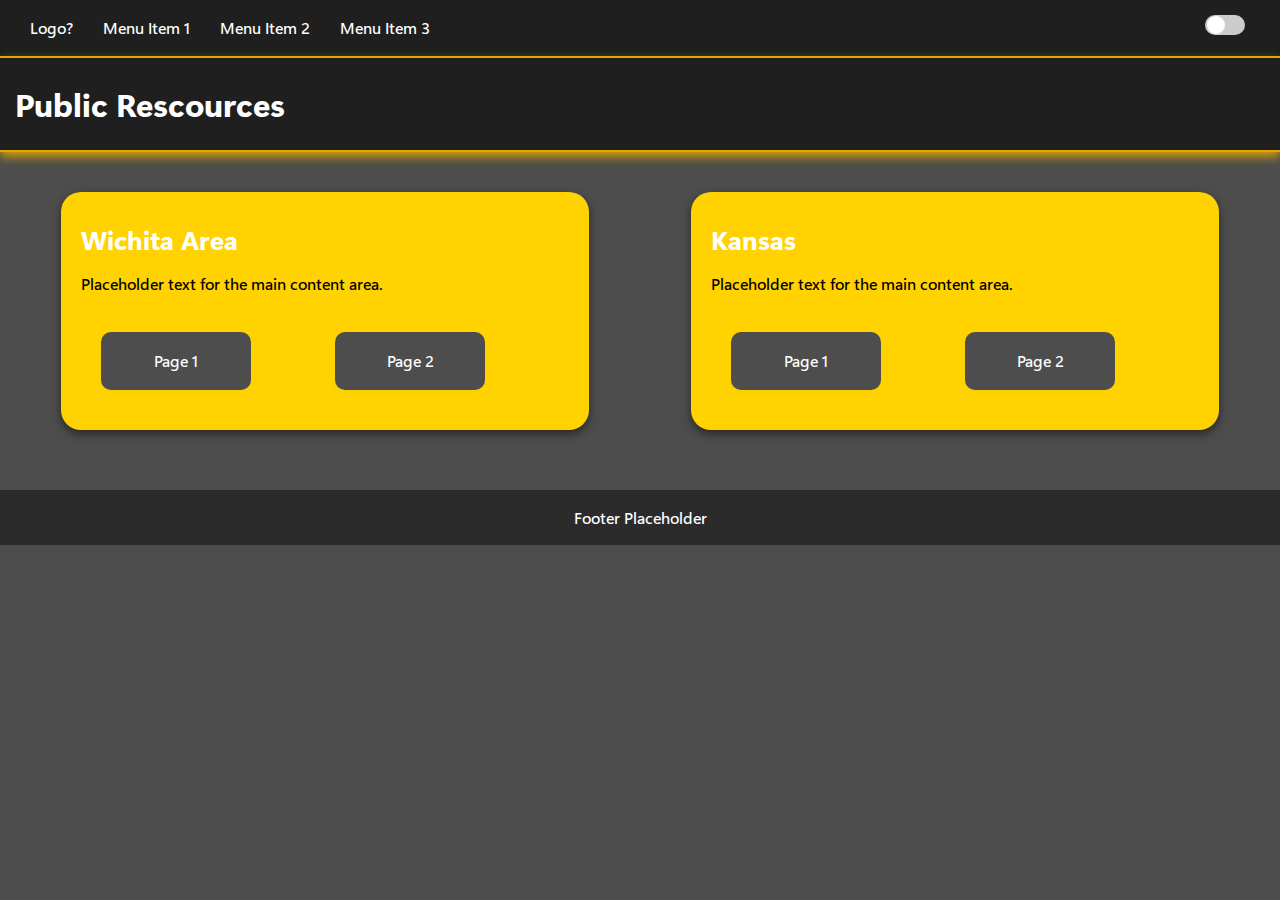
==== page/advocacy.html @ 4ef45a82 "advocacy page" ====
<!DOCTYPE html>
<html lang="en">
<head>
    <meta charset="UTF-8">
    <meta name="viewport" content="width=device-width, initial-scale=1.0">
    <title>Advocacy</title>
    <link rel="stylesheet" href="../style.css">
</head>

<body class="theme-container">
    <div class="navbar">
        <span><a href="../index.html">Logo?</a></span>
        <span>Menu Item 1</span>
        <span>Menu Item 2</span>
        <span>Menu Item 3</span>
        <label class="theme-toggle">
            <input type="checkbox" id="dark-mode-toggle">
            <span class="slider"></span>
        </label>
    </div>
    <div class="navbar">
        <h1>Public Rescources</h1>
    </div>
    <div class="grid">
        <div class="container">
            <h2>Wichita Area</h2>
            <p>Placeholder text for the main content area.</p>
            <div class="grid">
                <div class="grid-item">Page 1</div>
                <div class="grid-item">Page 2</div>
            </div>
        </div>
        <div class="container">
            <h2>Kansas</h2>
            <p>Placeholder text for the main content area.</p>
                <div class="grid">
                    <div class="grid-item">Page 1</div>
                    <div class="grid-item">Page 2</div>
                </div>
        </div>
    </div>
    <div class="footer">Footer Placeholder</div>
</body>
</html>
---- style.css ----
@import url('font/font.css');

:root{
   --yellow: #ffd200;
   --hover: #e3a700;
   --grey: #2b2b2b;
   --dark: #1f1f1f;
   --light: #4d4d4d;
   --navy: #1b1c26;
}

body {
   background-color: var(--light);
   margin: 0 auto;
   font-family: 'Segoe UI Variable Text','Segoe UI','Open Sans', sans-serif; /* personal favorite, adjustable later */
   line-height: 1.6;
   color: black;
}

h1, h2, h3, h4, h5, h6 {
    font-family: 'Segoe UI Variable Display','Segoe UI','Open Sans', sans-serif;
    margin: 12px 0;
    line-height: 1.2;
    text-shadow: #000000;
}   h1 { font-size: 2em; }
    h2 { font-size: 1.6em; }
    h3 { font-size: 1.4em; }
    
.navbar {
    background-color: var(--dark);
    display: flex;
    color: white;
    padding: 15px;
    text-align: center;
    box-shadow: 0px 4px 10px #e3a700;
    border-bottom: 2px solid #e3a700;
} .navbar span {
   margin: 0 15px;
} .navbar a, h1, h2 {
    color:white !important;
    text-decoration: none;
} .navbar a:hover {
    text-decoration: underline;
    text-decoration-color: #e3a700;
}

.hero {
    background-color: var(--grey);
    color: white;
    padding: 50px 20px;
    text-align: center;
    box-shadow: 0px 4px 10px #e3a700;
}
.container {
    width: 80%;
    margin: 20px auto;
    padding: 20px;
    background: var(--yellow);
    color: black !important;
    box-shadow: 0px 4px 10px rgba(0, 0, 0, 0.5);
    border-radius: 20px;

}
.grid {
    display:grid;
    grid-template-columns: repeat(auto-fit, minmax(200px, 1fr));
    gap: 20px;
    padding: 20px;
}
.grid-item {
    background: var(--light);
    color: white;
    padding: 1em;
    text-align: center;
    border-width: 10px;
    border-color: white;
    border-radius: 10px;
    box-shadow: -2px 5px 5px rgba(0, 0, 0, 0.01);
    box-sizing: border-box;
    max-width: 150px;
}
.footer {
    background-color: var(--grey);
    color: white;
    text-align: center;
    padding: 15px;
    margin-top: 20px;
}

caption {
    color: black;
    font-size: 1em;
}

main {
    margin: auto;
    max-width: 800px;
    color: white;
    padding: 10px;
}


/* Dark Mode Toggle Styles */
.theme-toggle {
    position: absolute;
    right: 20px;
    top: 15px;
    display: flex;
    align-items: center;
    cursor: pointer;
}

.theme-toggle input {
    display: none;
}

.theme-toggle .slider {
    width: 40px;
    height: 20px;
    background: #ccc;
    border-radius: 20px;
    position: relative;
    transition: background 0.3s;
}

.theme-toggle .slider::before {
    content: "";
    position: absolute;
    width: 18px;
    height: 18px;
    background: white;
    border-radius: 50%;
    top: 1px;
    left: 2px;
    transition: transform 0.3s;
}

/* toggle animation */
#dark-mode-toggle:checked + .slider {
    background: #ffd200;
}

#dark-mode-toggle:checked + .slider::before {
    transform: translateX(20px);
} 

body:has(#dark-mode-toggle:checked) {
    background-color: #000;
    color: white;
}

body:has(#dark-mode-toggle:checked) .navbar {
    background-color: #222;
    border-bottom-color: #ffd200;
    box-shadow: 0px 4px 10px #ffd200;
}

body:has(#dark-mode-toggle:checked) .hero {
    background-color: #222;
    color: #ffd200;
}

body:has(#dark-mode-toggle:checked) .container {
    background: #1e1e1e;
    color:white !important;
    border: 2px solid white;
    box-shadow: 0 0 10px rgba(255, 255, 255, 0.1);
}

body:has(#dark-mode-toggle:checked) .grid-item {
    background: var(--yellow);
    color:black;
}

body:has(#dark-mode-toggle:checked) .footer {
    background-color: #222;
}
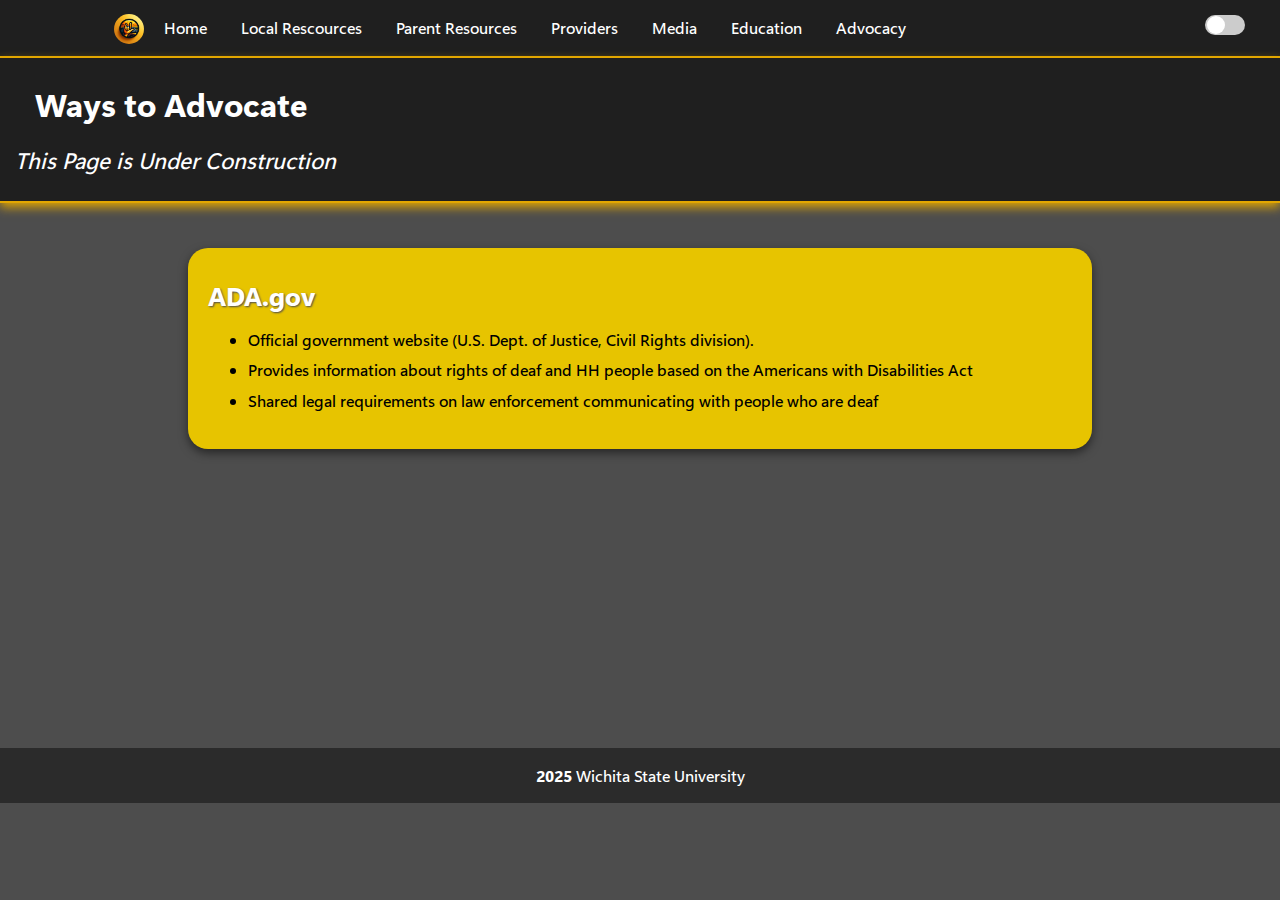
==== commit f710b1ef: "finalizing content" ====
--- a/page/advocacy.html
+++ b/page/advocacy.html
@@ -8,37 +8,37 @@
 </head>
 
 <body class="theme-container">
-    <div class="navbar">
-        <span><a href="../index.html">Logo?</a></span>
-        <span>Menu Item 1</span>
-        <span>Menu Item 2</span>
-        <span>Menu Item 3</span>
+    <div class="navbar"><div>
+        <span><a href="../index.html"><image class="logo" src="../image/logo_idea-1.png"><span></span>Home</a></span>
+        <span><a href="public-rsc.html">Local Rescources</a></span>
+        <span><a href="parents.html">Parent Resources</a></span>
+        <span><a href="providers.html">Providers</a></span>
+        <span><a href="media.html">Media</a></span>
+        <span><a href="ed.html">Education</a></span>
+        <span><a href="advocacy.html">Advocacy</a></span>
         <label class="theme-toggle">
             <input type="checkbox" id="dark-mode-toggle">
             <span class="slider"></span>
         </label>
     </div>
-    <div class="navbar">
-        <h1>Public Rescources</h1>
     </div>
-    <div class="grid">
-        <div class="container">
-            <h2>Wichita Area</h2>
-            <p>Placeholder text for the main content area.</p>
-            <div class="grid">
-                <div class="grid-item">Page 1</div>
-                <div class="grid-item">Page 2</div>
-            </div>
+    <div class="navbar" style="flex-direction: column; text-align: left;"><div class="content-wrap">
+        <h1>Ways to Advocate</h1></div>
+        <h3><em>This Page is Under Construction</em></h3>
+    </div>
+    <main>
+        <div class="grid">
+            <a class="container" href="https://www.ada.gov/resources/">
+                <h2>ADA.gov</h2>
+                <ul>
+                    <li>Official government website (U.S. Dept. of Justice, Civil Rights division).</li>
+                    <li>Provides information about rights of deaf and HH people based on the Americans with Disabilities Act</li>
+                    <li>Shared legal requirements on law enforcement communicating with people who are deaf</li>
+                </ul>
+            </a>
         </div>
-        <div class="container">
-            <h2>Kansas</h2>
-            <p>Placeholder text for the main content area.</p>
-                <div class="grid">
-                    <div class="grid-item">Page 1</div>
-                    <div class="grid-item">Page 2</div>
-                </div>
-        </div>
-    </div>
-    <div class="footer">Footer Placeholder</div>
+
+</main>
+<div class="footer"><strong>2025</strong> Wichita State University</div>
 </body>
 </html>--- a/style.css
+++ b/style.css
@@ -2,12 +2,17 @@
 @import url('font/font.css');
 
 :root{
-   --yellow: #ffd200;
-   --hover: #e3a700;
+   --yellow: #e7c400;
+   --hover: #d49b00;
    --grey: #2b2b2b;
    --dark: #1f1f1f;
    --light: #4d4d4d;
    --navy: #1b1c26;
+   --pink: #ff9589;
+   --tan: #FFE4C7;
+   --pale: #FEFB8F;
+   --green: #045621;
+   --orange: #ffc77a;
 }
 
 body {
@@ -25,7 +30,7 @@
     text-shadow: #000000;
 }   h1 { font-size: 2em; }
     h2 { font-size: 1.6em; }
-    h3 { font-size: 1.4em; }
+    h3 { font-size: 1.4em; font-weight: 400; }
     
 .navbar {
     background-color: var(--dark);
@@ -37,6 +42,12 @@
     border-bottom: 2px solid #e3a700;
 } .navbar span {
    margin: 0 15px;
+} .navbar div {
+    max-width: 1000px;
+    width: 100%;
+    padding: 0 20px;
+    box-sizing: border-box;
+    margin-left: 0; 
 } .navbar a, h1, h2 {
     color:white !important;
     text-decoration: none;
@@ -45,6 +56,29 @@
     text-decoration-color: #e3a700;
 }
 
+a {
+    text-decoration: none;
+    color: white;
+} a:hover {
+    text-decoration: underline;
+    text-decoration-color: #ffd200;
+}
+li { margin-bottom: 5px;
+} li a {
+    color: white;
+ }
+.content-wrap {
+    max-width: 1000px;
+    margin: 0 auto;
+    width: 100%;
+}
+
+.logo{
+    width: 30px;
+    margin: -10px;
+    border-color: #ffffff;
+    border-radius: 50pt;
+}
 .hero {
     background-color: var(--grey);
     color: white;
@@ -60,13 +94,14 @@
     color: black !important;
     box-shadow: 0px 4px 10px rgba(0, 0, 0, 0.5);
     border-radius: 20px;
-
+} .container h2 {
+    text-shadow: var(--light) .5px .5px 2px;
 }
 .grid {
     display:grid;
     grid-template-columns: repeat(auto-fit, minmax(200px, 1fr));
     gap: 20px;
-    padding: 20px;
+    padding: 10px;
 }
 .grid-item {
     background: var(--light);
@@ -76,9 +111,9 @@
     border-width: 10px;
     border-color: white;
     border-radius: 10px;
-    box-shadow: -2px 5px 5px rgba(0, 0, 0, 0.01);
+    box-shadow: var(--light) .5px .5px 2px;
     box-sizing: border-box;
-    max-width: 150px;
+    max-width: 160px;
 }
 .footer {
     background-color: var(--grey);
@@ -94,12 +129,12 @@
 }
 
 main {
-    margin: auto;
-    max-width: 800px;
-    color: white;
-    padding: 10px;
-}
-
+    margin: 0 auto;
+    max-width: 1100px;
+    color: white;
+    padding: 15px;
+    min-height: 55vh;
+}
 
 /* Dark Mode Toggle Styles */
 .theme-toggle {
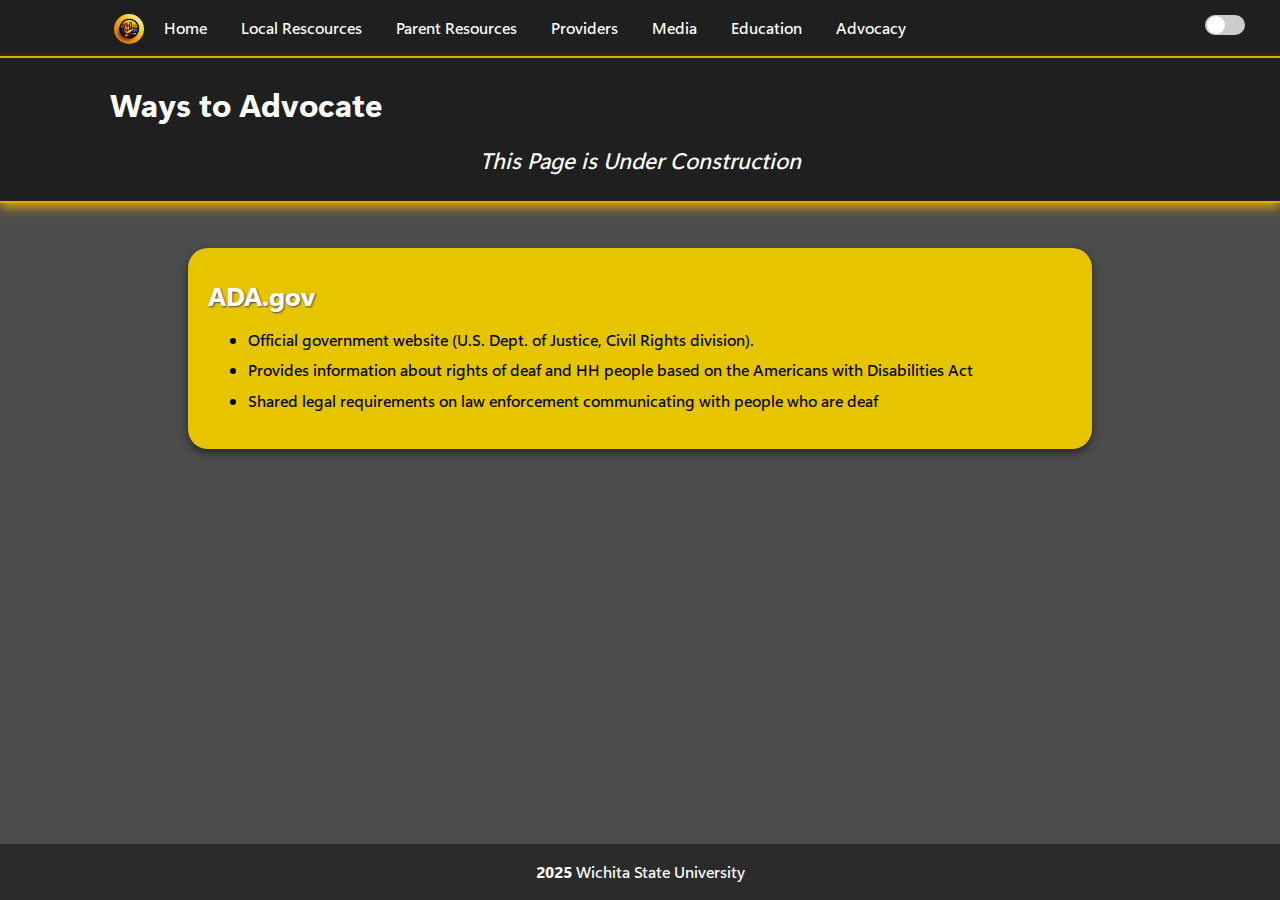
==== commit a52b439e: "Style Edits" ====
--- a/page/advocacy.html
+++ b/page/advocacy.html
@@ -22,7 +22,7 @@
         </label>
     </div>
     </div>
-    <div class="navbar" style="flex-direction: column; text-align: left;"><div class="content-wrap">
+    <div class="navbar" style="flex-direction: column;"><div class="content-wrap">
         <h1>Ways to Advocate</h1></div>
         <h3><em>This Page is Under Construction</em></h3>
     </div>
--- a/style.css
+++ b/style.css
@@ -14,13 +14,15 @@
    --green: #045621;
    --orange: #ffc77a;
 }
-
+  
 body {
-   background-color: var(--light);
-   margin: 0 auto;
-   font-family: 'Segoe UI Variable Text','Segoe UI','Open Sans', sans-serif; /* personal favorite, adjustable later */
-   line-height: 1.6;
-   color: black;
+    display: flex;
+    flex-direction: column;
+    min-height: 100vh;
+    background-color: var(--light);
+    margin: 0 auto;
+    font-family: 'Segoe UI Variable Text','Segoe UI','Open Sans', sans-serif; /* personal favorite, adjustable later */
+    line-height: 1.6;
 }
 
 h1, h2, h3, h4, h5, h6 {
@@ -47,7 +49,6 @@
     width: 100%;
     padding: 0 20px;
     box-sizing: border-box;
-    margin-left: 0; 
 } .navbar a, h1, h2 {
     color:white !important;
     text-decoration: none;
@@ -63,15 +64,19 @@
     text-decoration: underline;
     text-decoration-color: #ffd200;
 }
-li { margin-bottom: 5px;
+
+li { 
+    margin-bottom: 5px;
 } li a {
     color: white;
  }
 .content-wrap {
-    max-width: 1000px;
+    max-width: 1100px !important;
+    width: 100%;
     margin: 0 auto;
-    width: 100%;
-}
+    text-align: left;
+}
+
 
 .logo{
     width: 30px;
@@ -130,10 +135,11 @@
 
 main {
     margin: 0 auto;
+    width: 100%;
     max-width: 1100px;
     color: white;
     padding: 15px;
-    min-height: 55vh;
+    flex: 1;
 }
 
 /* Dark Mode Toggle Styles */
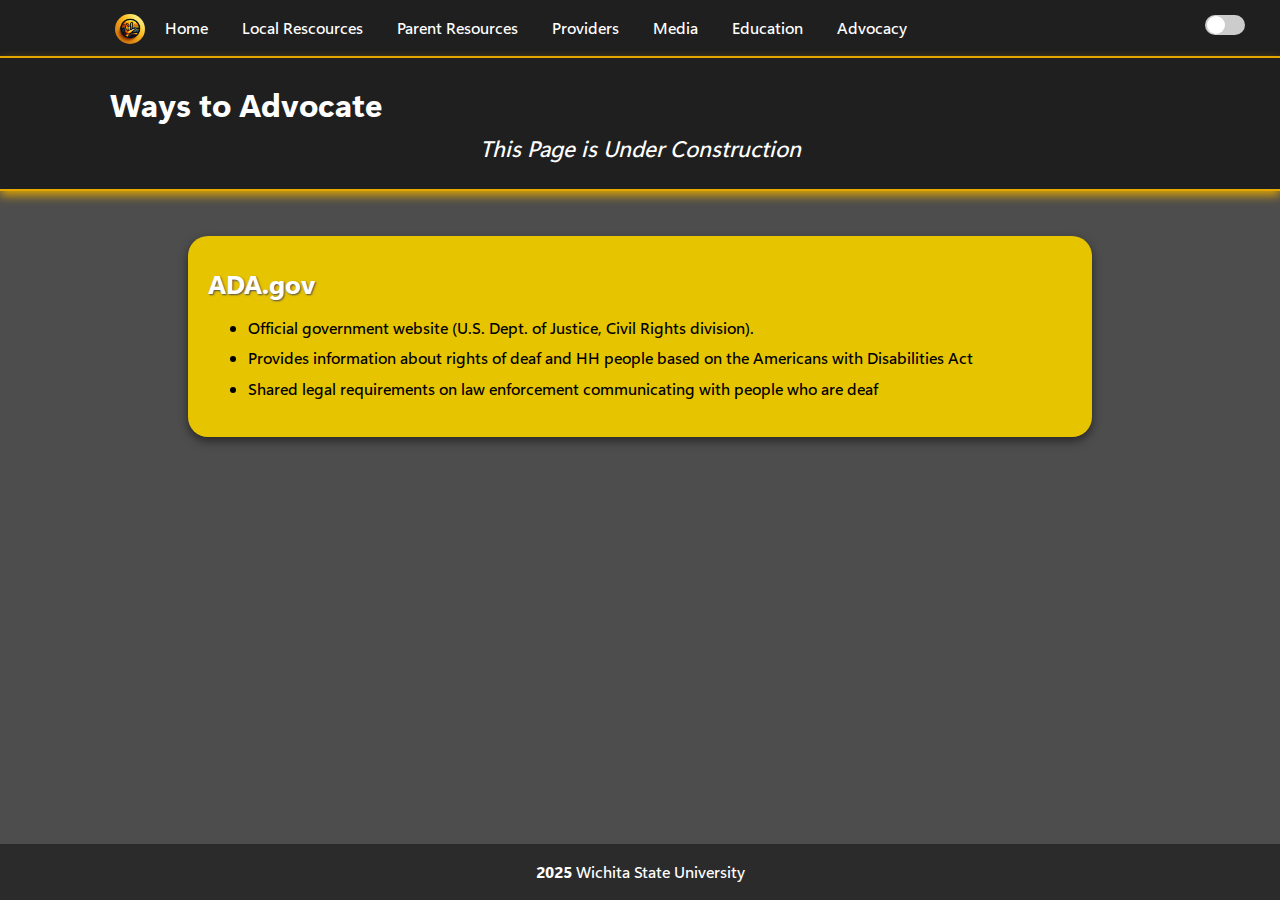
==== commit b185bcc6: "Style Edits" ====
--- a/page/advocacy.html
+++ b/page/advocacy.html
@@ -8,7 +8,7 @@
 </head>
 
 <body class="theme-container">
-    <div class="navbar"><div>
+    <div class="navbar"><div class="content-wrap">
         <span><a href="../index.html"><image class="logo" src="../image/logo_idea-1.png"><span></span>Home</a></span>
         <span><a href="public-rsc.html">Local Rescources</a></span>
         <span><a href="parents.html">Parent Resources</a></span>
--- a/style.css
+++ b/style.css
@@ -36,7 +36,6 @@
     
 .navbar {
     background-color: var(--dark);
-    display: flex;
     color: white;
     padding: 15px;
     text-align: center;
@@ -48,6 +47,7 @@
     max-width: 1000px;
     width: 100%;
     padding: 0 20px;
+    margin-left: 0 auto;
     box-sizing: border-box;
 } .navbar a, h1, h2 {
     color:white !important;
